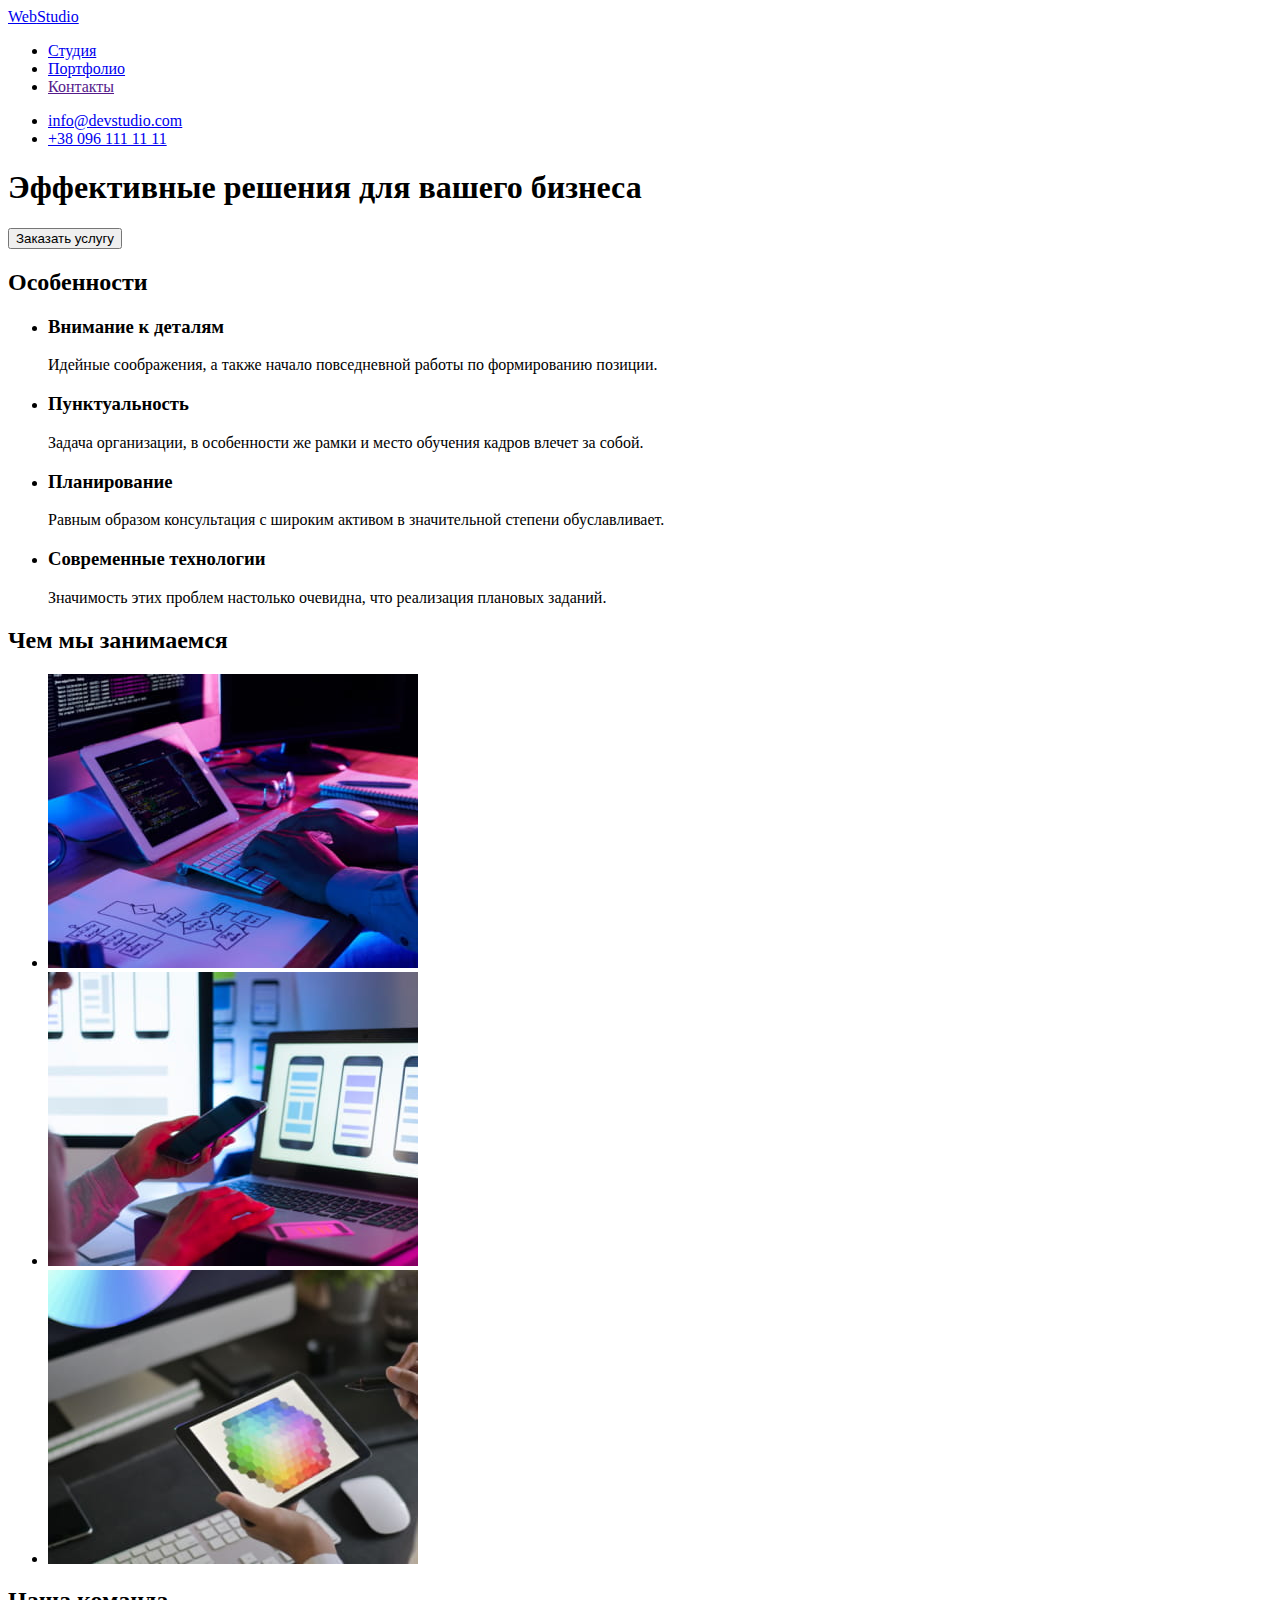
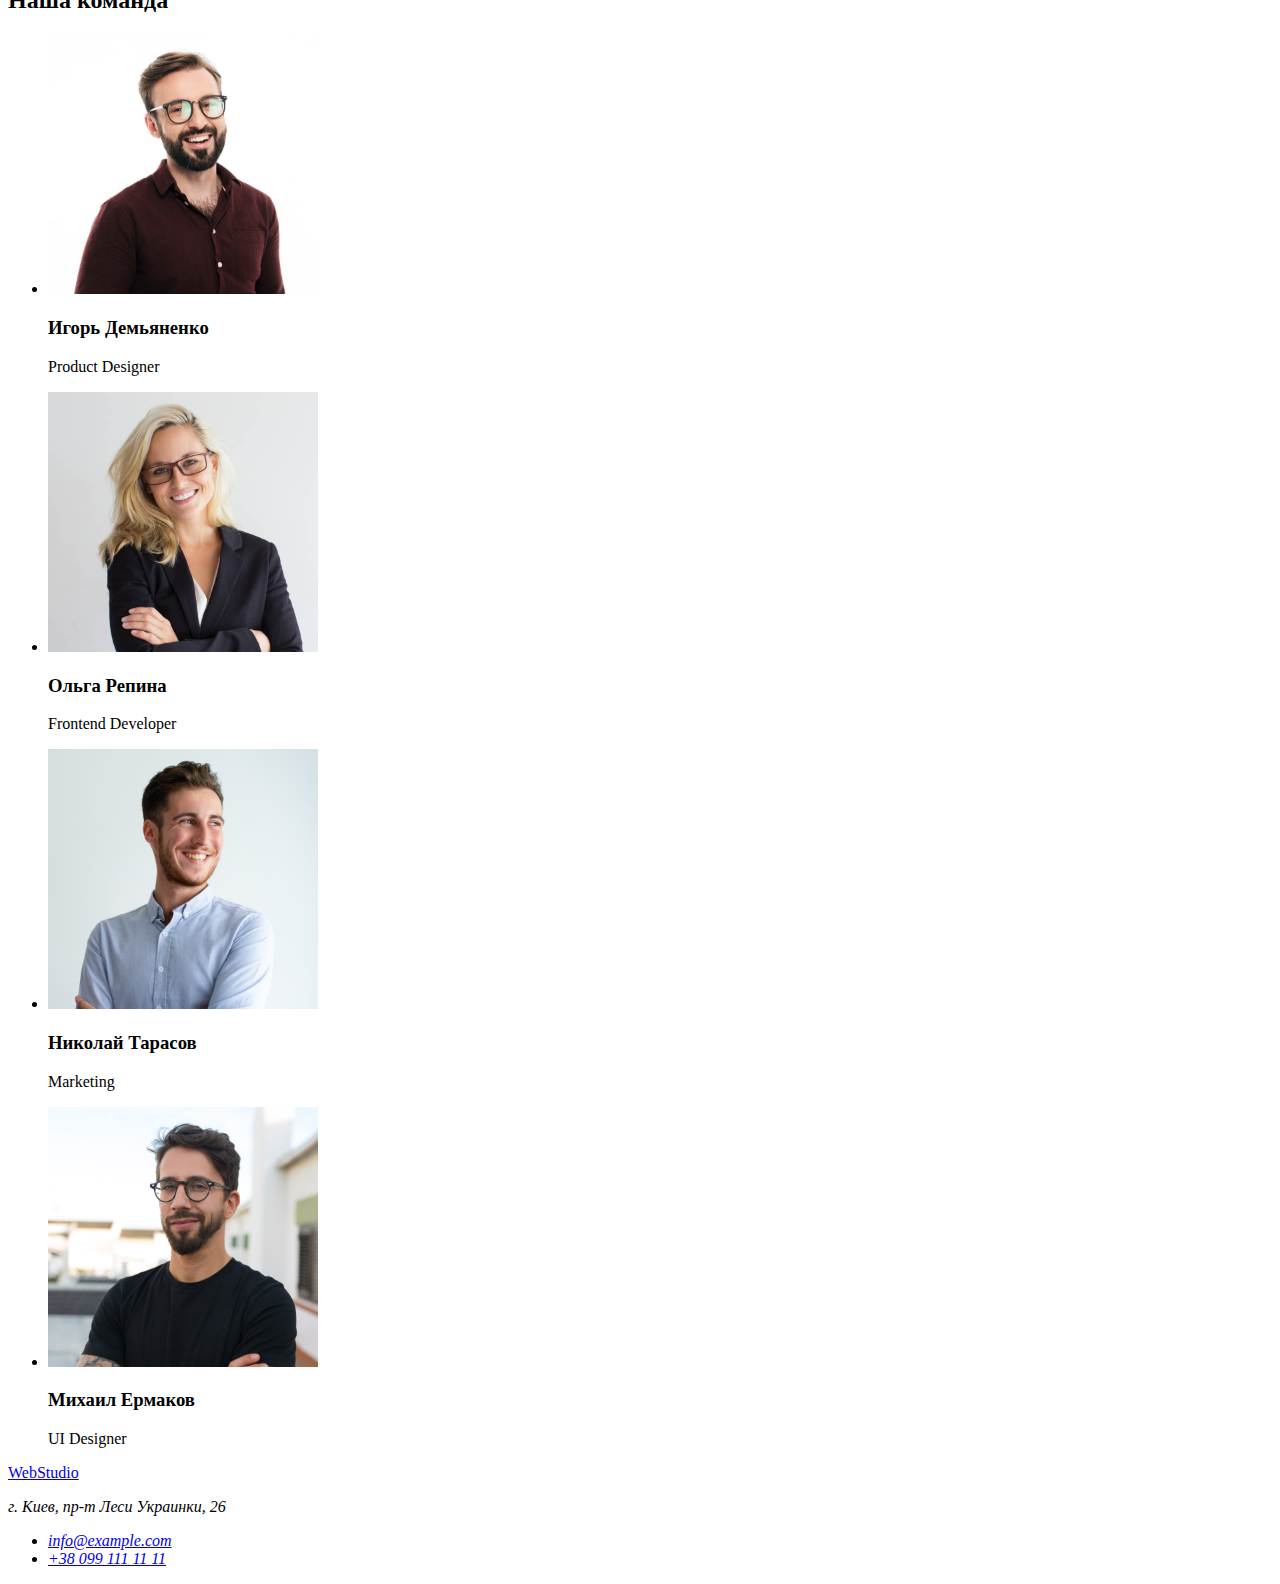
==== index.html @ 9418ebc9 "add index.html and images" ====
<!DOCTYPE html>
<html lang="ru">
  <head>
    <meta charset="UTF-8" />
    <meta http-equiv="X-UA-Compatible" content="IE=edge" />
    <meta name="viewport" content="width=device-width, initial-scale=1.0" />
    <title>Document</title>
    <link rel="preconnect" href="https://fonts.gstatic.com" />
    <link
      href="https://fonts.googleapis.com/css2?family=Raleway:wght@700&family=Roboto:ital,wght@0,400;0,500;1,700;1,900&display=swap"
      rel="stylesheet"
    />
    <link rel="stylesheet" href="./css/styles.css" />
  </head>

  <body>
    <!-- Шапка -->
    <header class="page-header">
      <nav>
        <a class="logo" href="./index.html">Web<span class="header-logo-accent">Studio</span></a>
        <ul>
          <li><a class="nav-link current" href="./index.html">Студия</a></li>
          <li><a class="nav-link" href="./portfolio.html">Портфолио</a></li>
          <li><a class="nav-link" href="">Контакты</a></li>
        </ul>
      </nav>
      <ul>
        <li><a class="contact-link" href="mailto:info@devstudio.com">info@devstudio.com</a></li>
        <li><a class="contact-link" href="tel:+380961111111">+38 096 111 11 11</a></li>
      </ul>
    </header>

    <!-- Основна інформація -->
    <main>
      <!-- Замовити послугу -->
      <section class="hero">
        <h1 class="hero-title">Эффективные решения для вашего бизнеса</h1>
        <button class="hero-button" type="button">Заказать услугу</button>
      </section>

      <!-- Особливості компанії -->
      <section class="features">
        <h2 class="visually-hidden">Особенности</h2>
        <ul>
          <li>
            <h3 class="features-title">Внимание к деталям</h3>
            <p>
              Идейные соображения, а также начало повседневной работы по формированию позиции.
            </p>
          </li>
          <li>
            <h3 class="features-title">Пунктуальность</h3>
            <p>
              Задача организации, в особенности же рамки и место обучения кадров влечет за собой.
            </p>
          </li>
          <li>
            <h3 class="features-title">Планирование</h3>
            <p>
              Равным образом консультация с широким активом в значительной степени обуславливает.
            </p>
          </li>
          <li>
            <h3 class="features-title">Современные технологии</h3>
            <p>
              Значимость этих проблем настолько очевидна, что реализация плановых заданий.
            </p>
          </li>
        </ul>
      </section>

      <!-- Фото — чим займаємось -->
      <section>
        <h2 class="section-title">Чем мы занимаемся</h2>
        <ul>
          <li>
            <img
              src="./images/work/box-1.jpg"
              alt="Мужчина печатает на клавиатуре"
              width="370"
              height="294"
            />
          </li>
          <li>
            <img
              src="./images/work/box-2.jpg"
              alt="Женщина с телефоном в руке возле ноутбука"
              width="370"
              height="294"
            />
          </li>
          <li>
            <img
              src="./images/work/box-3.jpg"
              alt="Планшет и стилус в руках человека"
              width="370"
              height="294"
            />
          </li>
        </ul>
      </section>

      <!-- Фото членів команди -->
      <section>
        <h2 class="section-title">Наша команда</h2>
        <ul>
          <li>
            <img
              src="./images/team/igor.jpg"
              alt="Фото продакт-дизайнера"
              width="270"
              height="260"
            />
            <h3>Игорь Демьяненко</h3>
            <p lang="en">Product Designer</p>
          </li>
          <li>
            <img
              src="./images/team/olga.jpg"
              alt="Фото Фронтенд-разработчика"
              width="270"
              height="260"
            />
            <h3>Ольга Репина</h3>
            <p lang="en">Frontend Developer</p>
          </li>
          <li>
            <img src="./images/team/nikolai.jpg" alt="Фото маркетолога" width="270" height="260" />
            <h3>Николай Тарасов</h3>
            <p lang="en">Marketing</p>
          </li>
          <li>
            <img src="./images/team/misha.jpg" alt="Фото UI дизайнера" width="270" height="260" />
            <h3>Михаил Ермаков</h3>
            <p lang="en">UI Designer</p>
          </li>
        </ul>
      </section>
    </main>

    <!-- Підвал -->
    <footer class="footer">
      <a class="logo" href="./index.html">Web<span class="footer-logo-accent">Studio</span></a>
      <address>
        <p>г. Киев, пр-т Леси Украинки, 26</p>
        <ul>
          <li><a href="mailto:info@example.com">info@example.com</a></li>
          <li><a href="tel:+380991111111">+38 099 111 11 11</a></li>
        </ul>
      </address>
    </footer>
  </body>
</html>
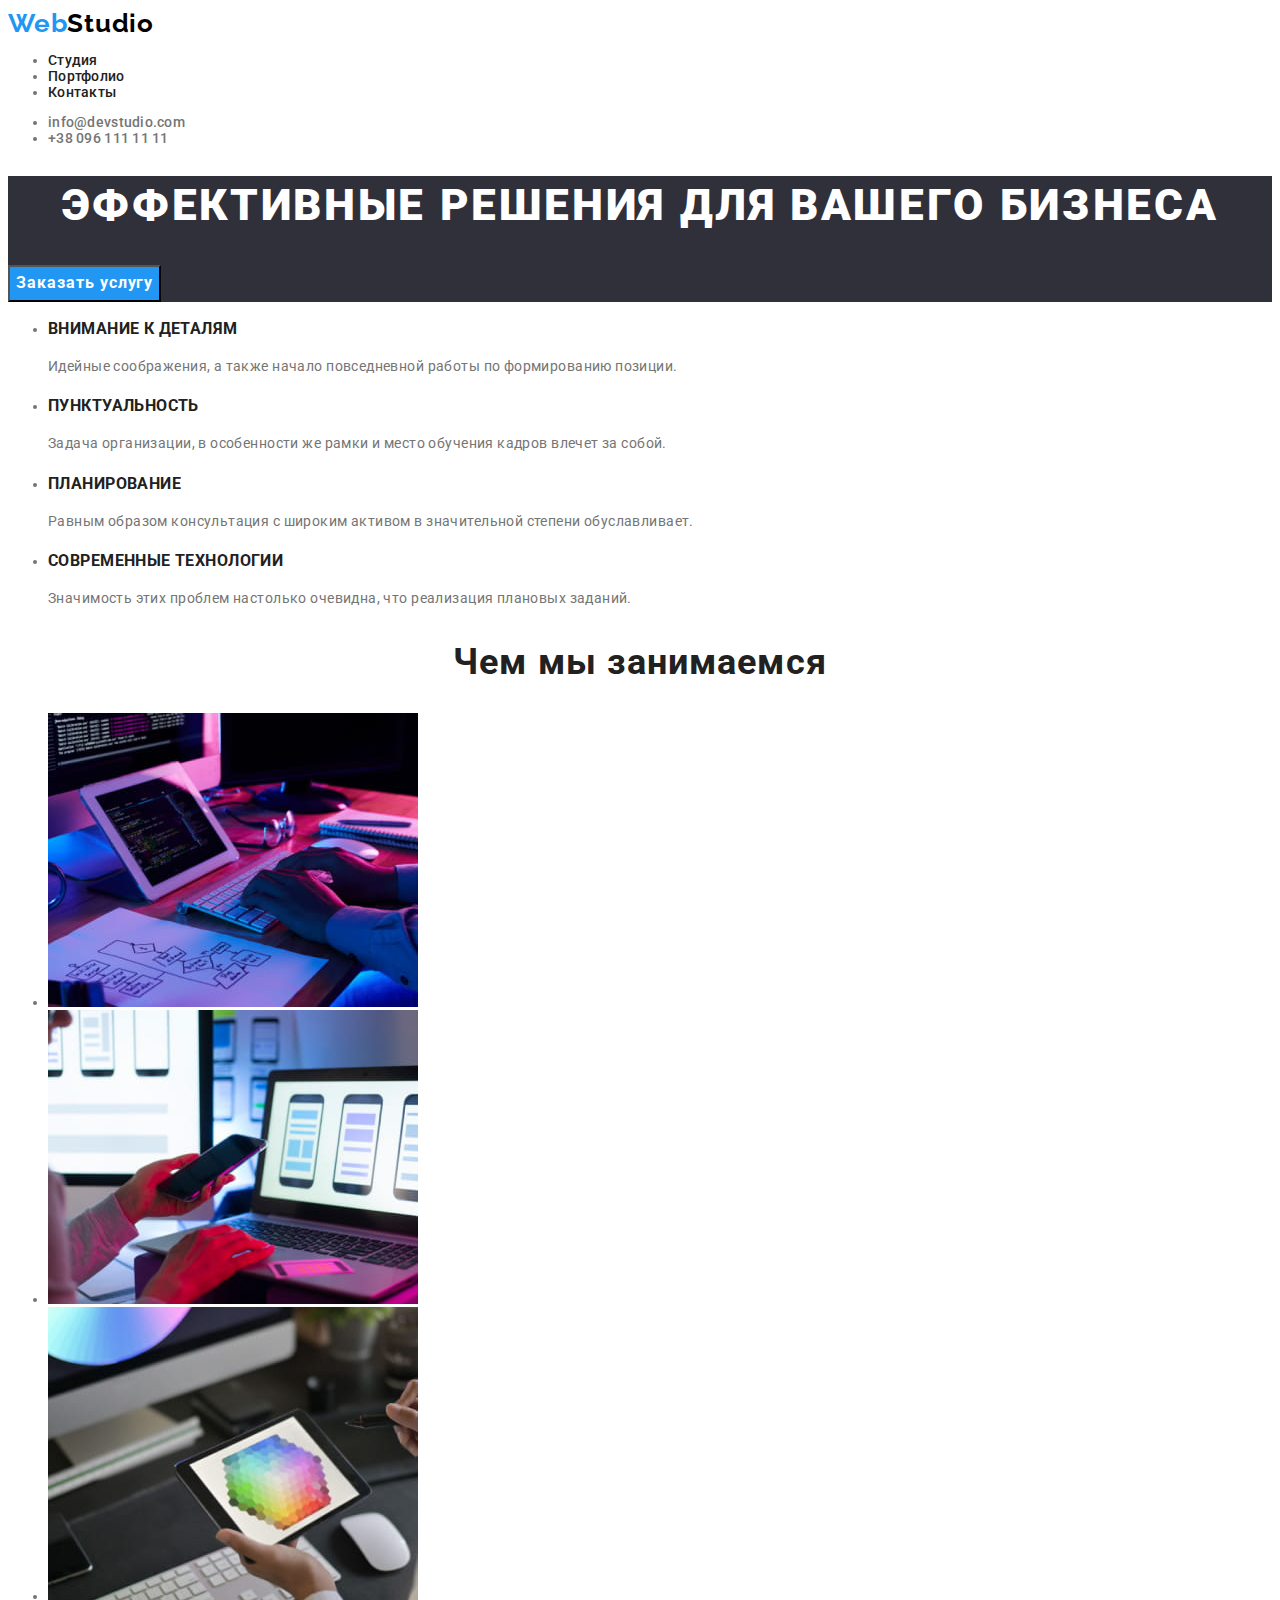
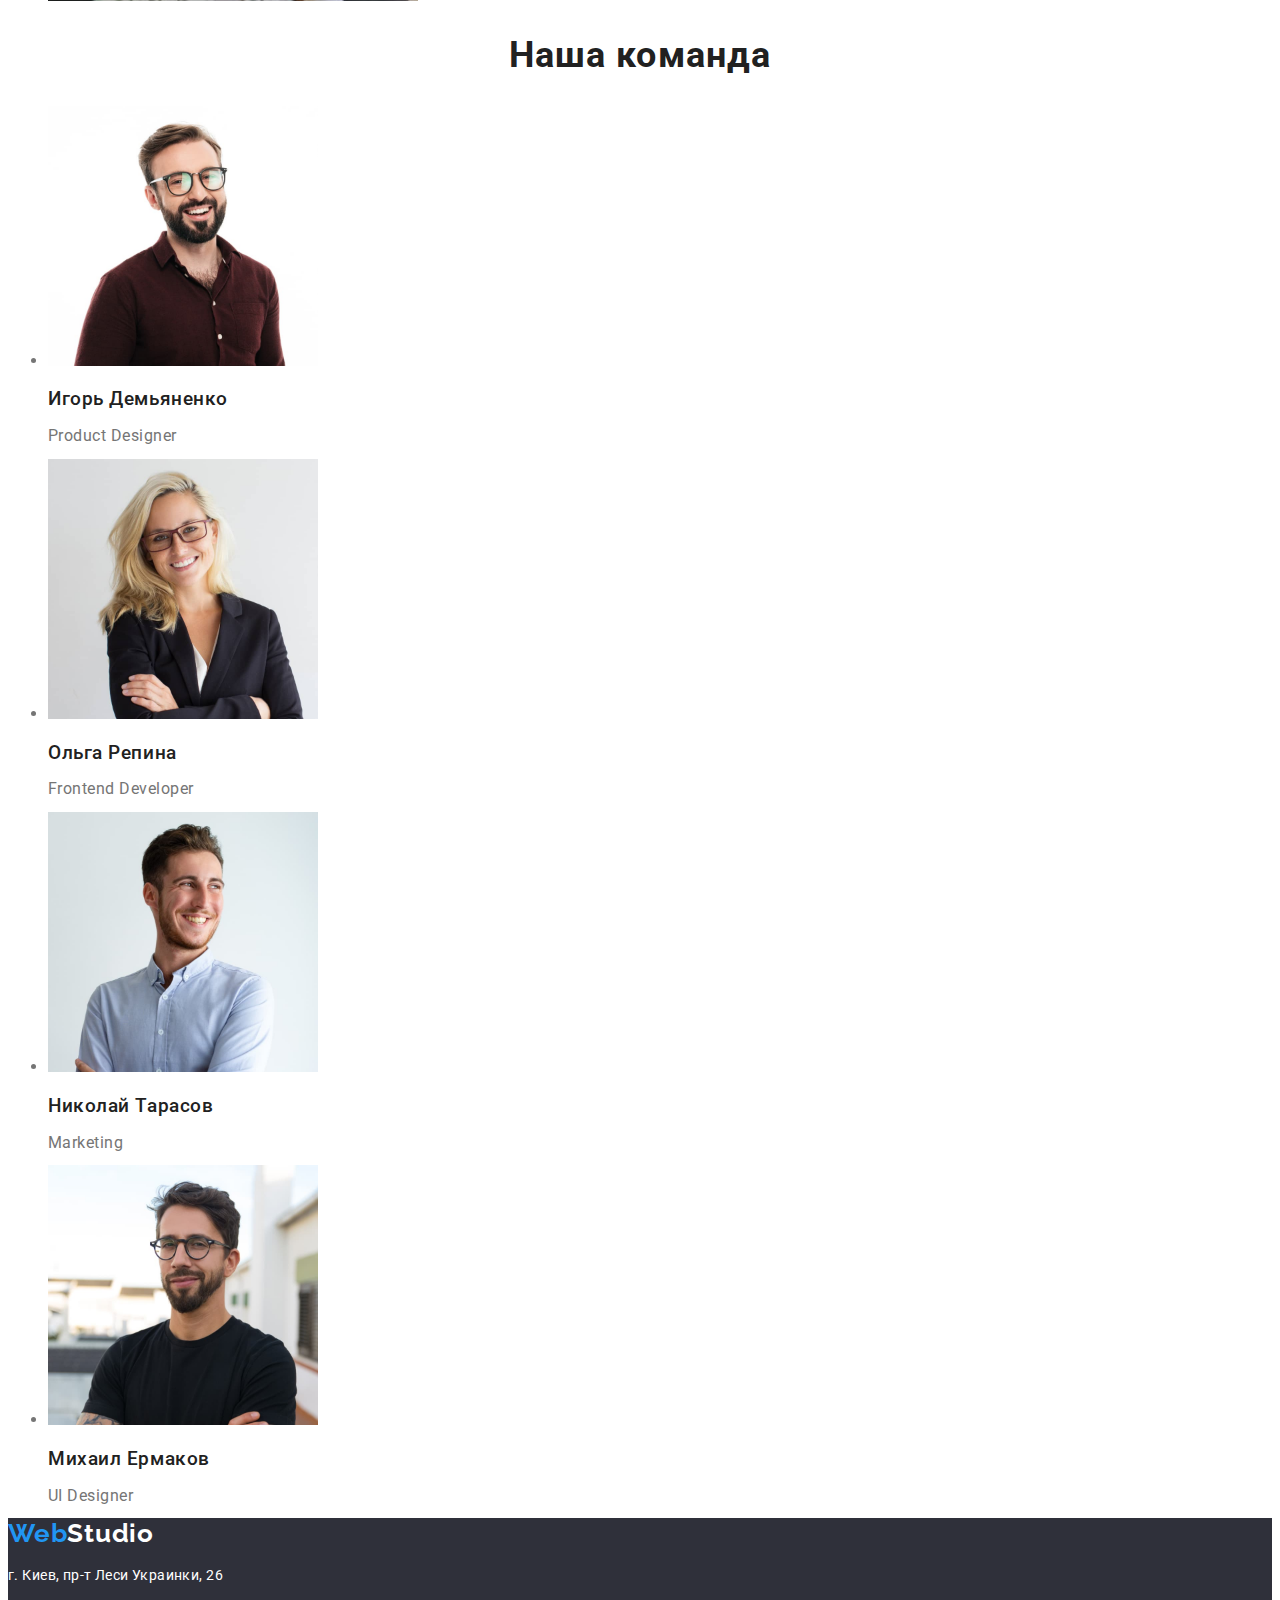
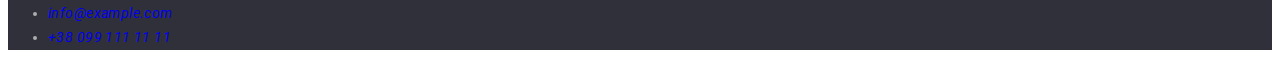
==== commit 8fb9b8fb: "addd styles for main content and footer" ====
--- a/index.html
+++ b/index.html
@@ -44,9 +44,7 @@
         <ul>
           <li>
             <h3 class="features-title">Внимание к деталям</h3>
-            <p>
-              Идейные соображения, а также начало повседневной работы по формированию позиции.
-            </p>
+            <p>Идейные соображения, а также начало повседневной работы по формированию позиции.</p>
           </li>
           <li>
             <h3 class="features-title">Пунктуальность</h3>
@@ -62,9 +60,7 @@
           </li>
           <li>
             <h3 class="features-title">Современные технологии</h3>
-            <p>
-              Значимость этих проблем настолько очевидна, что реализация плановых заданий.
-            </p>
+            <p>Значимость этих проблем настолько очевидна, что реализация плановых заданий.</p>
           </li>
         </ul>
       </section>
@@ -101,7 +97,7 @@
       </section>
 
       <!-- Фото членів команди -->
-      <section>
+      <section class="team">
         <h2 class="section-title">Наша команда</h2>
         <ul>
           <li>
@@ -111,8 +107,8 @@
               width="270"
               height="260"
             />
-            <h3>Игорь Демьяненко</h3>
-            <p lang="en">Product Designer</p>
+            <h3 class="team-name">Игорь Демьяненко</h3>
+            <p class="team-work" lang="en">Product Designer</p>
           </li>
           <li>
             <img
@@ -121,18 +117,18 @@
               width="270"
               height="260"
             />
-            <h3>Ольга Репина</h3>
-            <p lang="en">Frontend Developer</p>
+            <h3 class="team-name">Ольга Репина</h3>
+            <p class="team-work" lang="en">Frontend Developer</p>
           </li>
           <li>
             <img src="./images/team/nikolai.jpg" alt="Фото маркетолога" width="270" height="260" />
-            <h3>Николай Тарасов</h3>
-            <p lang="en">Marketing</p>
+            <h3 class="team-name">Николай Тарасов</h3>
+            <p class="team-work" lang="en">Marketing</p>
           </li>
           <li>
             <img src="./images/team/misha.jpg" alt="Фото UI дизайнера" width="270" height="260" />
-            <h3>Михаил Ермаков</h3>
-            <p lang="en">UI Designer</p>
+            <h3 class="team-name">Михаил Ермаков</h3>
+            <p class="team-work" lang="en">UI Designer</p>
           </li>
         </ul>
       </section>
@@ -142,10 +138,10 @@
     <footer class="footer">
       <a class="logo" href="./index.html">Web<span class="footer-logo-accent">Studio</span></a>
       <address>
-        <p>г. Киев, пр-т Леси Украинки, 26</p>
+        <p class="footer-adress">г. Киев, пр-т Леси Украинки, 26</p>
         <ul>
-          <li><a href="mailto:info@example.com">info@example.com</a></li>
-          <li><a href="tel:+380991111111">+38 099 111 11 11</a></li>
+          <li class="footer-contact"><a href="mailto:info@example.com">info@example.com</a></li>
+          <li  class="footer-contact"><a href="tel:+380991111111">+38 099 111 11 11</a></li>
         </ul>
       </address>
     </footer>
--- a/css/styles.css
+++ b/css/styles.css
@@ -0,0 +1,168 @@
+:root {
+  --primary-font-family: 'Roboto', sans-serif;
+  --secondary-font-family: 'Raleway', sans-serif;
+  --logo-accent-color: #000000;
+  --primary-accent-color: #2196f3;
+  --primary-background-color: #2f303a;
+  --primary-white: #ffffff;
+  --secondary-white: rgba(255, 255, 255, 0.6);
+  --primary-dark-color: #212121;
+  --text-color: #757575;
+}
+
+body {
+  font-family: var(--primary-font-family);
+  font-weight: 400;
+  font-size: 14px;
+  color: var(--text-color);
+}
+
+a {
+  text-decoration: none;
+}
+
+/* ===== HEADER ===== */
+.page-header {
+  font-weight: 500;
+  line-height: 1.14;
+  letter-spacing: 0.02em;
+}
+
+.logo {
+  font-family: var(--secondary-font-family);
+  font-weight: 700;
+  font-size: 26px;
+  line-height: 1.19;
+  letter-spacing: 0.03em;
+  color: var(--primary-accent-color);
+}
+
+.header-logo-accent {
+  color: var(--logo-accent-color);
+}
+
+.nav-link {
+  color: var(--primary-dark-color);
+}
+
+.nav-link .current {
+  color: var(--primary-accent-color);
+}
+
+.nav-link:hover,
+.nav-link:focus {
+  color: var(--primary-accent-color);
+}
+
+.contact-link {
+  color: var(--text-color);
+}
+
+.contact-link:hover,
+.contact-link:focus {
+  color: var(--primary-accent-color);
+}
+/* ===== END HEADER ===== */
+
+/* ===== FOOTER ===== */
+.footer {
+  line-height: 1.71;
+  letter-spacing: 0.03em;
+  background-color: var(--primary-background-color);
+}
+
+.footer-logo-accent {
+  color: var(--primary-white);
+}
+
+.footer-adress {
+  font-style: normal;
+  color: var(--primary-white);
+}
+
+.footer-contact {
+  color: var(--secondary-white);
+}
+/* ===== END FOOTER ===== */
+
+/* ===== HERO ===== */
+.hero {
+  background-color: var(--primary-background-color);
+}
+
+.hero-title {
+  font-weight: 900;
+  font-size: 44px;
+  line-height: 1.36;
+  text-align: center;
+  letter-spacing: 0.06em;
+  text-transform: uppercase;
+  color: var(--primary-white);
+}
+
+.hero-button {
+  font-family: inherit;
+  font-weight: 700;
+  font-size: 16px;
+  line-height: 1.88;
+  letter-spacing: 0.06em;
+  color: var(--primary-white);
+  background-color: var(--primary-accent-color);
+  cursor: pointer;
+}
+/* ===== END HERO ===== */
+
+/* ===== FEATURES ===== */
+.visually-hidden {
+  position: absolute;
+  width: 1px;
+  height: 1px;
+  margin: -1px;
+  border: 0;
+  padding: 0;
+  white-space: nowrap;
+  clip-path: inset(100%);
+  clip: rect(0 0 0 0);
+  overflow: hidden;
+}
+
+.features {
+  line-height: 1.71;
+  letter-spacing: 0.03em;
+}
+
+.features-title {
+  font-weight: 700;
+  line-height: 1.14;
+  text-transform: uppercase;
+  color: var(--primary-dark-color);
+}
+/* ===== END FEATURES ===== */
+
+.section-title {
+  font-weight: 700;
+  font-size: 36px;
+  line-height: 1.17;
+  text-align: center;
+  letter-spacing: 0.03em;
+  color: var(--primary-dark-color);
+}
+
+/* ===== TEAM SECTION ===== */
+.team {
+  font-size: 16px;
+  letter-spacing: 0.03em;
+}
+
+.team-name {
+  font-weight: 500;
+  line-height: 1.19;
+  letter-spacing: 0.03em;
+  color: var(--primary-dark-color);
+}
+
+.team-work {
+  line-height: 0.84;
+  color: var(--text-color);
+}
+/* ===== END TEAM SECTION ===== */
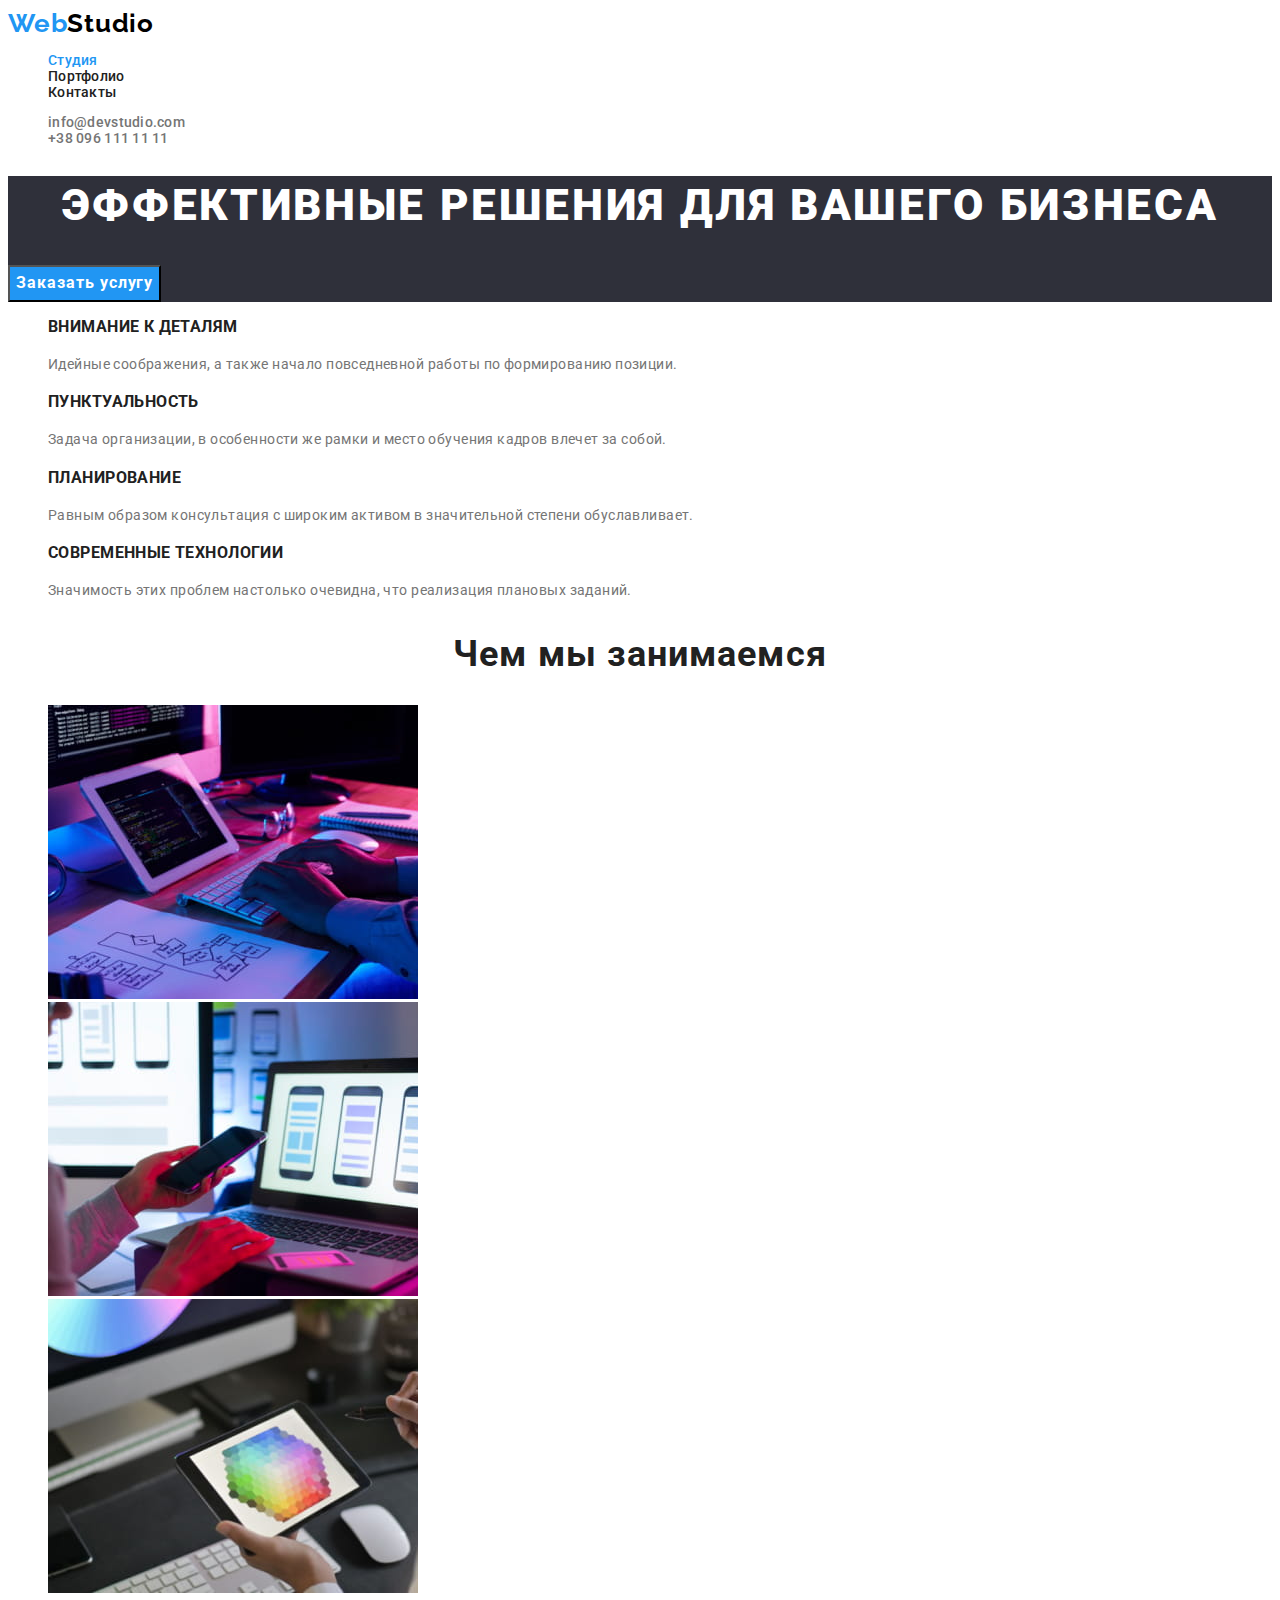
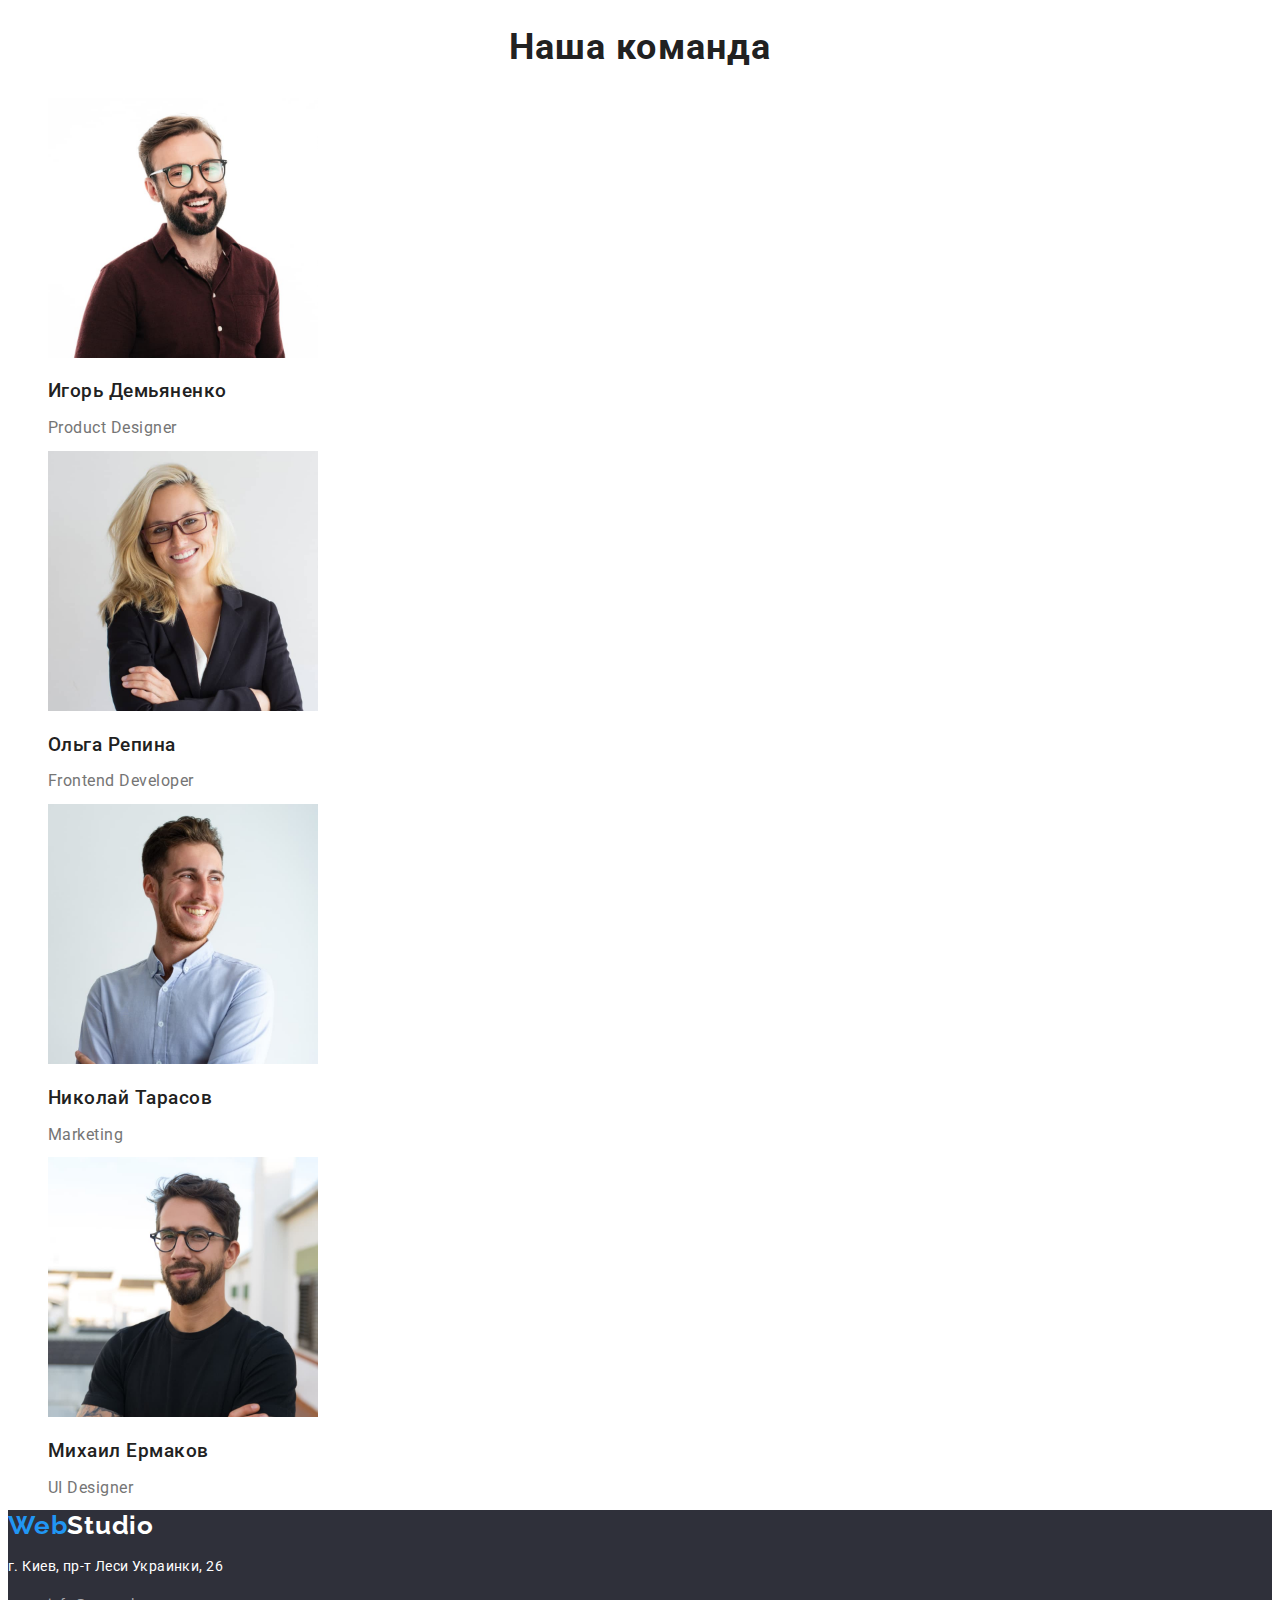
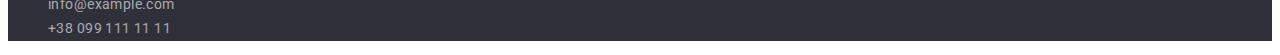
==== commit a99d28bc: "add portfolio page styles" ====
--- a/index.html
+++ b/index.html
@@ -7,7 +7,7 @@
     <title>Document</title>
     <link rel="preconnect" href="https://fonts.gstatic.com" />
     <link
-      href="https://fonts.googleapis.com/css2?family=Raleway:wght@700&family=Roboto:ital,wght@0,400;0,500;1,700;1,900&display=swap"
+      href="https://fonts.googleapis.com/css2?family=Raleway:wght@700&family=Roboto:wght@400;500;700;900&display=swap"
       rel="stylesheet"
     />
     <link rel="stylesheet" href="./css/styles.css" />
@@ -108,27 +108,27 @@
               height="260"
             />
             <h3 class="team-name">Игорь Демьяненко</h3>
-            <p class="team-work" lang="en">Product Designer</p>
+            <p class="team-position" lang="en">Product Designer</p>
           </li>
           <li>
             <img
               src="./images/team/olga.jpg"
-              alt="Фото Фронтенд-разработчика"
+              alt="Фото фронтенд-разработчика"
               width="270"
               height="260"
             />
             <h3 class="team-name">Ольга Репина</h3>
-            <p class="team-work" lang="en">Frontend Developer</p>
+            <p class="team-position" lang="en">Frontend Developer</p>
           </li>
           <li>
             <img src="./images/team/nikolai.jpg" alt="Фото маркетолога" width="270" height="260" />
             <h3 class="team-name">Николай Тарасов</h3>
-            <p class="team-work" lang="en">Marketing</p>
+            <p class="team-position" lang="en">Marketing</p>
           </li>
           <li>
             <img src="./images/team/misha.jpg" alt="Фото UI дизайнера" width="270" height="260" />
             <h3 class="team-name">Михаил Ермаков</h3>
-            <p class="team-work" lang="en">UI Designer</p>
+            <p class="team-position" lang="en">UI Designer</p>
           </li>
         </ul>
       </section>
@@ -137,11 +137,11 @@
     <!-- Підвал -->
     <footer class="footer">
       <a class="logo" href="./index.html">Web<span class="footer-logo-accent">Studio</span></a>
-      <address>
-        <p class="footer-adress">г. Киев, пр-т Леси Украинки, 26</p>
+      <address class="address">
+        <p class="footer-location">г. Киев, пр-т Леси Украинки, 26</p>
         <ul>
-          <li class="footer-contact"><a href="mailto:info@example.com">info@example.com</a></li>
-          <li  class="footer-contact"><a href="tel:+380991111111">+38 099 111 11 11</a></li>
+          <li><a class="footer-contact" href="mailto:info@example.com">info@example.com</a></li>
+          <li><a class="footer-contact" href="tel:+380991111111">+38 099 111 11 11</a></li>
         </ul>
       </address>
     </footer>
--- a/css/styles.css
+++ b/css/styles.css
@@ -21,6 +21,10 @@
   text-decoration: none;
 }
 
+ul {
+  list-style: none;
+}
+
 /* ===== HEADER ===== */
 .page-header {
   font-weight: 500;
@@ -45,7 +49,7 @@
   color: var(--primary-dark-color);
 }
 
-.nav-link .current {
+.nav-link.current {
   color: var(--primary-accent-color);
 }
 
@@ -66,17 +70,20 @@
 
 /* ===== FOOTER ===== */
 .footer {
+  background-color: var(--primary-background-color);
+}
+
+.address {
+  font-style: normal;
   line-height: 1.71;
   letter-spacing: 0.03em;
-  background-color: var(--primary-background-color);
 }
 
 .footer-logo-accent {
   color: var(--primary-white);
 }
 
-.footer-adress {
-  font-style: normal;
+.footer-location {
   color: var(--primary-white);
 }
 
@@ -157,12 +164,43 @@
 .team-name {
   font-weight: 500;
   line-height: 1.19;
-  letter-spacing: 0.03em;
-  color: var(--primary-dark-color);
-}
-
-.team-work {
+  color: var(--primary-dark-color);
+}
+
+.team-position {
   line-height: 0.84;
+}
+/* ===== END TEAM SECTION ===== */
+
+/* ===== PORTFOLIO ===== */
+.portfolio-button {
+  font-weight: 500;
+  font-size: 16px;
+  line-height: 1.62;
+  letter-spacing: 0.03em;
+  color: var(--primary-dark-color);
+  cursor: pointer;
+}
+
+.portfolio-button:hover,
+.portfolio-button:focus,
+.portfolio-button.current {
+  color: var(--primary-white);
+  background-color: var(--primary-accent-color);
+}
+
+.project-name {
+  font-weight: 700;
+  font-size: 18px;
+  line-height: 2;
+  letter-spacing: 0.06em;
+  color: var(--primary-dark-color);
+}
+
+.project-type {
+  font-size: 16px;
+  line-height: 1.87;
+  letter-spacing: 0.03em;
   color: var(--text-color);
 }
-/* ===== END TEAM SECTION ===== */
+/* ===== END PORTFOLIO ===== */
